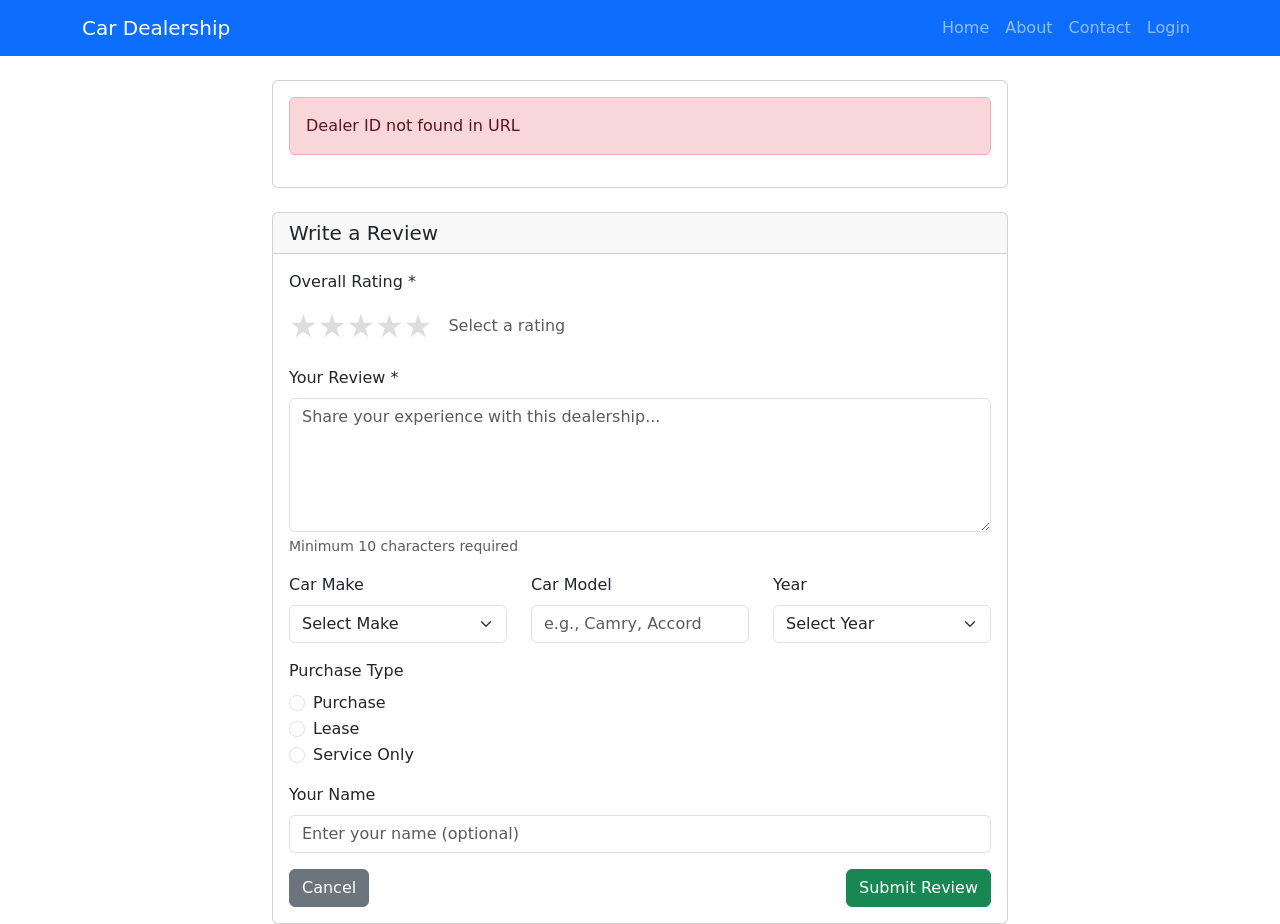
==== server/frontend/static/post_review.html @ d41e0297 "Complete Car Dealership Capstone Project - Add Django backend with dealers, reviews, and cars apps -" ====
<!DOCTYPE html>
<html lang="en">
<head>
    <meta charset="UTF-8">
    <meta name="viewport" content="width=device-width, initial-scale=1.0">
    <title>Post Review - Car Dealership</title>
    <link rel="stylesheet" href="css/style.css">
    <link href="https://cdn.jsdelivr.net/npm/bootstrap@5.1.3/dist/css/bootstrap.min.css" rel="stylesheet">
</head>
<body>
    <nav class="navbar navbar-expand-lg navbar-dark bg-primary">
        <div class="container">
            <a class="navbar-brand" href="/">Car Dealership</a>
            <button class="navbar-toggler" type="button" data-bs-toggle="collapse" data-bs-target="#navbarNav">
                <span class="navbar-toggler-icon"></span>
            </button>
            <div class="collapse navbar-collapse" id="navbarNav">
                <ul class="navbar-nav ms-auto">
                    <li class="nav-item">
                        <a class="nav-link" href="/">Home</a>
                    </li>
                    <li class="nav-item">
                        <a class="nav-link" href="/about/">About</a>
                    </li>
                    <li class="nav-item">
                        <a class="nav-link" href="/contact/">Contact</a>
                    </li>
                    <li class="nav-item">
                        <a class="nav-link" href="/admin/">Login</a>
                    </li>
                </ul>
            </div>
        </div>
    </nav>

    <div class="container mt-4">
        <div class="row justify-content-center">
            <div class="col-md-8">
                <!-- Dealer Information -->
                <div class="card mb-4">
                    <div class="card-body" id="dealer-info">
                        <div class="text-center">
                            <div class="spinner-border" role="status">
                                <span class="visually-hidden">Loading dealer information...</span>
                            </div>
                        </div>
                    </div>
                </div>

                <!-- Review Form -->
                <div class="card">
                    <div class="card-header">
                        <h5 class="mb-0">Write a Review</h5>
                    </div>
                    <div class="card-body">
                        <form id="review-form">
                            <!-- Rating -->
                            <div class="mb-3">
                                <label class="form-label">Overall Rating *</label>
                                <div class="rating-container">
                                    <div class="star-rating">
                                        <input type="radio" id="star5" name="rating" value="5" required>
                                        <label for="star5" title="5 stars">★</label>
                                        <input type="radio" id="star4" name="rating" value="4">
                                        <label for="star4" title="4 stars">★</label>
                                        <input type="radio" id="star3" name="rating" value="3">
                                        <label for="star3" title="3 stars">★</label>
                                        <input type="radio" id="star2" name="rating" value="2">
                                        <label for="star2" title="2 stars">★</label>
                                        <input type="radio" id="star1" name="rating" value="1">
                                        <label for="star1" title="1 star">★</label>
                                    </div>
                                    <span id="rating-text" class="ms-3 text-muted">Select a rating</span>
                                </div>
                            </div>

                            <!-- Review Text -->
                            <div class="mb-3">
                                <label for="review-text" class="form-label">Your Review *</label>
                                <textarea class="form-control" id="review-text" name="review_text" rows="5" 
                                    placeholder="Share your experience with this dealership..." required></textarea>
                                <div class="form-text">Minimum 10 characters required</div>
                            </div>

                            <!-- Car Information -->
                            <div class="row mb-3">
                                <div class="col-md-4">
                                    <label for="car-make" class="form-label">Car Make</label>
                                    <select class="form-select" id="car-make" name="car_make">
                                        <option value="">Select Make</option>
                                        <option value="Toyota">Toyota</option>
                                        <option value="Honda">Honda</option>
                                        <option value="Ford">Ford</option>
                                        <option value="Chevrolet">Chevrolet</option>
                                        <option value="BMW">BMW</option>
                                        <option value="Mercedes-Benz">Mercedes-Benz</option>
                                        <option value="Audi">Audi</option>
                                        <option value="Nissan">Nissan</option>
                                        <option value="Hyundai">Hyundai</option>
                                        <option value="Kia">Kia</option>
                                    </select>
                                </div>
                                <div class="col-md-4">
                                    <label for="car-model" class="form-label">Car Model</label>
                                    <input type="text" class="form-control" id="car-model" name="car_model" 
                                        placeholder="e.g., Camry, Accord">
                                </div>
                                <div class="col-md-4">
                                    <label for="car-year" class="form-label">Year</label>
                                    <select class="form-select" id="car-year" name="car_year">
                                        <option value="">Select Year</option>
                                        <option value="2024">2024</option>
                                        <option value="2023">2023</option>
                                        <option value="2022">2022</option>
                                        <option value="2021">2021</option>
                                        <option value="2020">2020</option>
                                        <option value="2019">2019</option>
                                        <option value="2018">2018</option>
                                        <option value="2017">2017</option>
                                        <option value="2016">2016</option>
                                        <option value="2015">2015</option>
                                    </select>
                                </div>
                            </div>

                            <!-- Purchase Type -->
                            <div class="mb-3">
                                <label class="form-label">Purchase Type</label>
                                <div class="form-check">
                                    <input class="form-check-input" type="radio" name="purchase_type" id="purchase" value="purchase">
                                    <label class="form-check-label" for="purchase">Purchase</label>
                                </div>
                                <div class="form-check">
                                    <input class="form-check-input" type="radio" name="purchase_type" id="lease" value="lease">
                                    <label class="form-check-label" for="lease">Lease</label>
                                </div>
                                <div class="form-check">
                                    <input class="form-check-input" type="radio" name="purchase_type" id="service" value="service">
                                    <label class="form-check-label" for="service">Service Only</label>
                                </div>
                            </div>

                            <!-- Reviewer Name -->
                            <div class="mb-3">
                                <label for="reviewer-name" class="form-label">Your Name</label>
                                <input type="text" class="form-control" id="reviewer-name" name="reviewer_name" 
                                    placeholder="Enter your name (optional)">
                            </div>

                            <!-- Submit Buttons -->
                            <div class="d-flex justify-content-between">
                                <button type="button" class="btn btn-secondary" onclick="history.back()">Cancel</button>
                                <button type="submit" class="btn btn-success" id="submit-btn">Submit Review</button>
                            </div>
                        </form>
                    </div>
                </div>

                <!-- Success Message -->
                <div id="success-message" class="alert alert-success mt-3" style="display: none;">
                    <h5>Review Submitted Successfully!</h5>
                    <p>Thank you for your feedback. Your review will help other customers make informed decisions.</p>
                    <button class="btn btn-primary" onclick="goBackToDealer()">Back to Dealer</button>
                </div>
            </div>
        </div>
    </div>

    <style>
        .star-rating {
            display: inline-flex;
            flex-direction: row-reverse;
        }
        
        .star-rating input[type="radio"] {
            display: none;
        }
        
        .star-rating label {
            font-size: 2rem;
            color: #ddd;
            cursor: pointer;
            transition: color 0.2s;
        }
        
        .star-rating input[type="radio"]:checked ~ label,
        .star-rating label:hover,
        .star-rating label:hover ~ label {
            color: #ffc107;
        }
        
        .rating-container {
            display: flex;
            align-items: center;
        }
    </style>

    <script src="https://cdn.jsdelivr.net/npm/bootstrap@5.1.3/dist/js/bootstrap.bundle.min.js"></script>
    <script>
        let currentDealerId = null;

        document.addEventListener('DOMContentLoaded', function() {
            // Get dealer ID from URL
            const pathParts = window.location.pathname.split('/');
            const dealerIndex = pathParts.indexOf('dealer');
            if (dealerIndex !== -1 && pathParts[dealerIndex + 1]) {
                currentDealerId = pathParts[dealerIndex + 1];
                loadDealerInfo(currentDealerId);
            } else {
                showError('Dealer ID not found in URL');
            }

            // Rating change event
            const ratingInputs = document.querySelectorAll('input[name="rating"]');
            ratingInputs.forEach(input => {
                input.addEventListener('change', function() {
                    updateRatingText(this.value);
                });
            });

            // Form submission
            document.getElementById('review-form').addEventListener('submit', function(e) {
                e.preventDefault();
                submitReview();
            });
        });

        async function loadDealerInfo(dealerId) {
            try {
                const response = await fetch(`/api/dealers/${dealerId}/`);
                if (!response.ok) {
                    throw new Error('Dealer not found');
                }
                const dealer = await response.json();
                displayDealerInfo(dealer);
            } catch (error) {
                console.error('Error loading dealer info:', error);
                document.getElementById('dealer-info').innerHTML = `
                    <div class="alert alert-danger" role="alert">
                        Failed to load dealer information: ${error.message}
                    </div>
                `;
            }
        }

        function displayDealerInfo(dealer) {
            document.title = `Review ${dealer.name} - Car Dealership`;
            document.getElementById('dealer-info').innerHTML = `
                <div class="d-flex align-items-center">
                    <div class="me-3">
                        <i class="fas fa-building fa-2x text-primary"></i>
                    </div>
                    <div>
                        <h5 class="mb-1">Writing review for: ${dealer.name}</h5>
                        <p class="mb-0 text-muted">${dealer.city}, ${dealer.state}</p>
                    </div>
                </div>
            `;
        }

        function updateRatingText(rating) {
            const ratingTexts = {
                '1': 'Poor',
                '2': 'Fair',
                '3': 'Good',
                '4': 'Very Good',
                '5': 'Excellent'
            };
            document.getElementById('rating-text').textContent = ratingTexts[rating] || 'Select a rating';
        }

        async function submitReview() {
            const form = document.getElementById('review-form');
            const formData = new FormData(form);
            const submitBtn = document.getElementById('submit-btn');
            
            // Validate required fields
            const rating = formData.get('rating');
            const reviewText = formData.get('review_text');
            
            if (!rating) {
                alert('Please select a rating');
                return;
            }
            
            if (!reviewText || reviewText.length < 10) {
                alert('Please enter a review with at least 10 characters');
                return;
            }

            // Disable submit button
            submitBtn.disabled = true;
            submitBtn.textContent = 'Submitting...';

            try {
                // Prepare review data
                const reviewData = {
                    rating: parseInt(rating),
                    review_text: reviewText,
                    car_make: formData.get('car_make') || '',
                    car_model: formData.get('car_model') || '',
                    car_year: formData.get('car_year') || '',
                    purchase_type: formData.get('purchase_type') || '',
                    reviewer_name: formData.get('reviewer_name') || 'Anonymous'
                };

                // Submit review to API
                const response = await fetch(`/api/reviews/${currentDealerId}/submit/`, {
                    method: 'POST',
                    headers: {
                        'Content-Type': 'application/json',
                        'X-CSRFToken': getCookie('csrftoken')
                    },
                    body: JSON.stringify(reviewData)
                });
                
                const result = await response.json();
                
                if (response.ok) {
                    // Redirect to success page
                    window.location.href = `/dealer/${currentDealerId}/review/success/`;
                } else {
                    throw new Error(result.message || 'Failed to submit review');
                }
                
            } catch (error) {
                console.error('Error submitting review:', error);
                alert('Failed to submit review. Please try again.');
            } finally {
                submitBtn.disabled = false;
                submitBtn.textContent = 'Submit Review';
            }
        }

        function getCookie(name) {
            let cookieValue = null;
            if (document.cookie && document.cookie !== '') {
                const cookies = document.cookie.split(';');
                for (let i = 0; i < cookies.length; i++) {
                    const cookie = cookies[i].trim();
                    if (cookie.substring(0, name.length + 1) === (name + '=')) {
                        cookieValue = decodeURIComponent(cookie.substring(name.length + 1));
                        break;
                    }
                }
            }
            return cookieValue;
        }

        function goBackToDealer() {
            window.location.href = `/dealer/${currentDealerId}/`;
        }

        function showError(message) {
            document.getElementById('dealer-info').innerHTML = `
                <div class="alert alert-danger" role="alert">
                    ${message}
                </div>
            `;
        }
    </script>
</body>
</html>
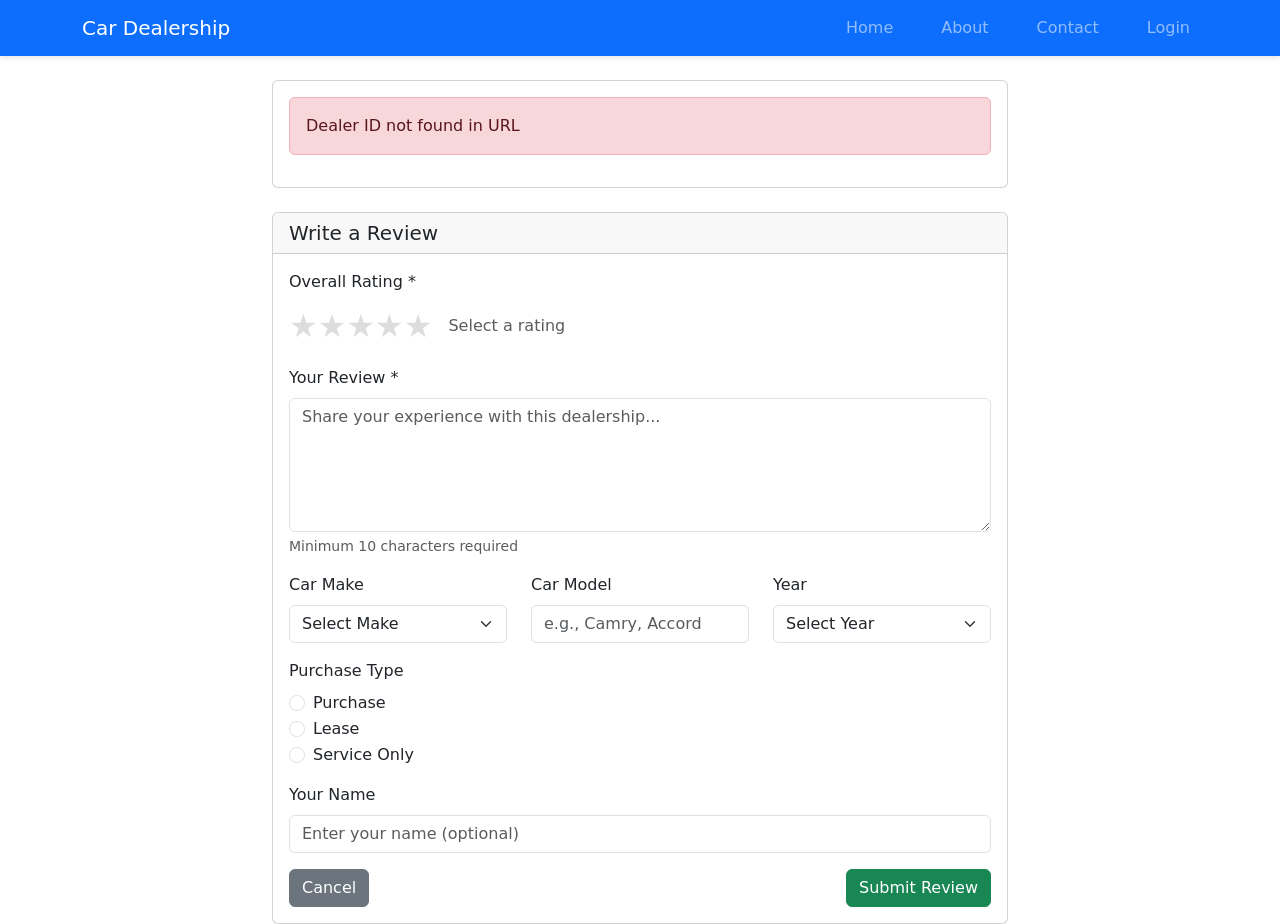
==== commit e7a1f6d8: "Fix all assignment tasks: update repository name, correct API endpoints, add required images and sty" ====
--- a/server/frontend/static/post_review.html
+++ b/server/frontend/static/post_review.html
@@ -304,28 +304,37 @@
                     reviewer_name: formData.get('reviewer_name') || 'Anonymous'
                 };
 
+                console.log('Submitting review data:', reviewData);
+                console.log('Dealer ID:', currentDealerId);
+
                 // Submit review to API
                 const response = await fetch(`/api/reviews/${currentDealerId}/submit/`, {
                     method: 'POST',
                     headers: {
                         'Content-Type': 'application/json',
-                        'X-CSRFToken': getCookie('csrftoken')
+                        'X-CSRFToken': getCookie('csrftoken') || 'dummy-token'
                     },
                     body: JSON.stringify(reviewData)
                 });
                 
+                console.log('Response status:', response.status);
                 const result = await response.json();
+                console.log('Response data:', result);
                 
-                if (response.ok) {
-                    // Redirect to success page
-                    window.location.href = `/dealer/${currentDealerId}/review/success/`;
+                if (response.ok && result.status === 'success') {
+                    // Show success message
+                    document.getElementById('review-form').style.display = 'none';
+                    document.getElementById('success-message').style.display = 'block';
+                    
+                    // Scroll to success message
+                    document.getElementById('success-message').scrollIntoView({ behavior: 'smooth' });
                 } else {
                     throw new Error(result.message || 'Failed to submit review');
                 }
                 
             } catch (error) {
                 console.error('Error submitting review:', error);
-                alert('Failed to submit review. Please try again.');
+                alert(`Failed to submit review: ${error.message}. Please try again.`);
             } finally {
                 submitBtn.disabled = false;
                 submitBtn.textContent = 'Submit Review';
--- a/server/frontend/static/css/style.css
+++ b/server/frontend/static/css/style.css
@@ -0,0 +1,458 @@
+/* Global Styles */
+* {
+    margin: 0;
+    padding: 0;
+    box-sizing: border-box;
+}
+
+body {
+    font-family: 'Arial', sans-serif;
+    line-height: 1.6;
+    color: #333;
+    background-color: #f8f9fa;
+}
+
+.container {
+    max-width: 1200px;
+    margin: 0 auto;
+    padding: 0 20px;
+}
+
+/* Navigation */
+.navbar {
+    background-color: #2c3e50;
+    padding: 1rem 0;
+    position: fixed;
+    top: 0;
+    width: 100%;
+    z-index: 1000;
+    box-shadow: 0 2px 5px rgba(0,0,0,0.1);
+}
+
+.nav-container {
+    max-width: 1200px;
+    margin: 0 auto;
+    padding: 0 20px;
+    display: flex;
+    justify-content: space-between;
+    align-items: center;
+}
+
+.nav-logo a {
+    color: #fff;
+    text-decoration: none;
+    font-size: 1.5rem;
+    font-weight: bold;
+}
+
+.nav-menu {
+    display: flex;
+    list-style: none;
+    align-items: center;
+}
+
+.nav-item {
+    margin-left: 2rem;
+    display: flex;
+    align-items: center;
+    gap: 1rem;
+}
+
+.nav-link {
+    color: #fff;
+    text-decoration: none;
+    transition: color 0.3s ease;
+}
+
+.nav-link:hover,
+.nav-link.active {
+    color: #3498db;
+}
+
+.user-welcome {
+    background-color: #3498db;
+    padding: 8px 16px;
+    border-radius: 20px;
+    font-size: 0.9rem;
+}
+
+.user-welcome strong {
+    color: #fff;
+    font-weight: bold;
+}
+
+.username-display {
+    background-color: #3498db;
+    padding: 8px 16px;
+    border-radius: 20px;
+    font-size: 0.9rem;
+    color: #fff !important;
+    font-weight: bold;
+}
+
+.logout-btn {
+    background-color: #e74c3c;
+    padding: 6px 12px;
+    border-radius: 4px;
+    font-size: 0.85rem;
+}
+
+.logout-btn:hover {
+    background-color: #c0392b;
+    color: #fff;
+}
+
+/* Main Content */
+.main-content {
+    margin-top: 80px;
+    min-height: calc(100vh - 160px);
+}
+
+/* Hero Section */
+.hero-section {
+    background: linear-gradient(135deg, #667eea 0%, #764ba2 100%);
+    color: white;
+    padding: 4rem 0;
+    text-align: center;
+}
+
+.hero-content h1 {
+    font-size: 3rem;
+    margin-bottom: 1rem;
+}
+
+.hero-content p {
+    font-size: 1.2rem;
+    opacity: 0.9;
+}
+
+/* Buttons */
+.btn-primary {
+    background-color: #3498db;
+    color: white;
+    padding: 12px 24px;
+    text-decoration: none;
+    border-radius: 5px;
+    display: inline-block;
+    transition: background-color 0.3s ease;
+}
+
+.btn-primary:hover {
+    background-color: #2980b9;
+}
+
+/* Footer */
+.footer {
+    background-color: #2c3e50;
+    color: white;
+    text-align: center;
+    padding: 2rem 0;
+    margin-top: 3rem;
+}
+
+/* Responsive Design */
+@media (max-width: 768px) {
+    .nav-container {
+        flex-direction: column;
+        gap: 1rem;
+    }
+    
+    .nav-menu {
+        flex-direction: column;
+        gap: 1rem;
+    }
+    
+    .nav-item {
+        margin-left: 0;
+    }
+    
+    .hero-content h1 {
+        font-size: 2rem;
+    }
+    
+    .main-content {
+        margin-top: 120px;
+    }
+}
+/* Home Page Specific Styles */
+
+.hero-actions {
+    margin-top: 2rem;
+    display: flex;
+    gap: 1rem;
+    justify-content: center;
+    flex-wrap: wrap;
+}
+
+.btn-secondary {
+    background-color: transparent;
+    color: white;
+    padding: 12px 24px;
+    text-decoration: none;
+    border: 2px solid white;
+    border-radius: 5px;
+    display: inline-block;
+    transition: all 0.3s ease;
+}
+
+.btn-secondary:hover {
+    background-color: white;
+    color: #3498db;
+}
+
+/* Dealers Section */
+.dealers-section,
+.cars-section {
+    padding: 4rem 0;
+}
+
+.dealers-section h2,
+.cars-section h2 {
+    text-align: center;
+    font-size: 2.5rem;
+    color: #2c3e50;
+    margin-bottom: 3rem;
+}
+
+.filter-section {
+    text-align: center;
+    margin-bottom: 3rem;
+}
+
+.filter-section label {
+    font-weight: bold;
+    margin-right: 1rem;
+    color: #2c3e50;
+}
+
+.filter-section select {
+    padding: 8px 16px;
+    border: 2px solid #e1e8ed;
+    border-radius: 5px;
+    font-size: 1rem;
+}
+
+.dealers-grid,
+.cars-grid {
+    display: grid;
+    grid-template-columns: repeat(auto-fit, minmax(350px, 1fr));
+    gap: 2rem;
+    margin-bottom: 2rem;
+}
+
+/* Dealer Cards */
+.dealer-card {
+    background: white;
+    border-radius: 10px;
+    padding: 2rem;
+    box-shadow: 0 5px 15px rgba(0,0,0,0.1);
+    transition: transform 0.3s ease, box-shadow 0.3s ease;
+}
+
+.dealer-card:hover {
+    transform: translateY(-5px);
+    box-shadow: 0 10px 25px rgba(0,0,0,0.15);
+}
+
+.dealer-header {
+    display: flex;
+    justify-content: space-between;
+    align-items: flex-start;
+    margin-bottom: 1rem;
+    flex-wrap: wrap;
+}
+
+.dealer-header h3 {
+    color: #2c3e50;
+    margin-bottom: 0.5rem;
+    font-size: 1.3rem;
+    flex: 1;
+}
+
+.dealer-id {
+    background-color: #3498db;
+    color: white;
+    padding: 4px 12px;
+    border-radius: 15px;
+    font-size: 0.8rem;
+    font-weight: bold;
+    margin-left: 1rem;
+}
+
+.dealer-location {
+    color: #3498db;
+    font-weight: bold;
+    width: 100%;
+    margin-top: 0.5rem;
+}
+
+.dealer-info {
+    margin: 1.5rem 0;
+}
+
+.dealer-info p {
+    margin-bottom: 0.5rem;
+    color: #666;
+    display: flex;
+    align-items: center;
+}
+
+.dealer-info i {
+    margin-right: 0.5rem;
+    color: #3498db;
+    width: 16px;
+}
+
+.dealer-actions {
+    display: flex;
+    gap: 1rem;
+    flex-wrap: wrap;
+}
+
+.dealer-actions .btn-primary,
+.dealer-actions .btn-secondary {
+    flex: 1;
+    text-align: center;
+    min-width: 120px;
+}
+
+/* Car Make Cards */
+.car-make-card {
+    background: white;
+    border-radius: 10px;
+    padding: 2rem;
+    box-shadow: 0 5px 15px rgba(0,0,0,0.1);
+    transition: transform 0.3s ease;
+}
+
+.car-make-card:hover {
+    transform: translateY(-3px);
+}
+
+.make-header h3 {
+    color: #2c3e50;
+    margin-bottom: 0.5rem;
+    font-size: 1.3rem;
+}
+
+.make-country {
+    color: #3498db;
+    font-size: 0.9rem;
+}
+
+.make-description {
+    margin: 1rem 0;
+    color: #666;
+}
+
+.models-list h4 {
+    color: #2c3e50;
+    margin-bottom: 0.5rem;
+    font-size: 1rem;
+}
+
+.models-list ul {
+    list-style: none;
+    padding: 0;
+}
+
+.models-list li {
+    padding: 0.25rem 0;
+    color: #666;
+    border-bottom: 1px solid #f0f0f0;
+}
+
+.models-list li:last-child {
+    border-bottom: none;
+}
+
+.more-models {
+    color: #3498db;
+    font-style: italic;
+}
+
+/* Authentication-specific styles */
+.auth-only {
+    display: none;
+}
+
+.user-authenticated .auth-only {
+    display: block;
+}
+
+/* Error and No Results */
+.no-results,
+.error-message {
+    text-align: center;
+    padding: 2rem;
+    color: #666;
+    font-style: italic;
+}
+
+.error-message {
+    color: #e74c3c;
+    background-color: #fdf2f2;
+    border: 1px solid #e74c3c;
+    border-radius: 5px;
+}
+
+/* Footer */
+.footer-content {
+    display: grid;
+    grid-template-columns: repeat(auto-fit, minmax(250px, 1fr));
+    gap: 2rem;
+    margin-bottom: 2rem;
+}
+
+.footer-section h3 {
+    color: white;
+    margin-bottom: 1rem;
+}
+
+.footer-section ul {
+    list-style: none;
+    padding: 0;
+}
+
+.footer-section ul li {
+    margin-bottom: 0.5rem;
+}
+
+.footer-section ul li a {
+    color: #bdc3c7;
+    text-decoration: none;
+    transition: color 0.3s ease;
+}
+
+.footer-section ul li a:hover {
+    color: white;
+}
+
+.footer-bottom {
+    border-top: 1px solid #34495e;
+    padding-top: 1rem;
+    text-align: center;
+    color: #bdc3c7;
+}
+
+/* Responsive Design Updates */
+@media (max-width: 768px) {
+    .dealers-grid,
+    .cars-grid {
+        grid-template-columns: 1fr;
+    }
+    
+    .dealer-actions {
+        flex-direction: column;
+    }
+    
+    .hero-actions {
+        flex-direction: column;
+        align-items: center;
+    }
+    
+    .footer-content {
+        grid-template-columns: 1fr;
+        text-align: center;
+    }
+}
